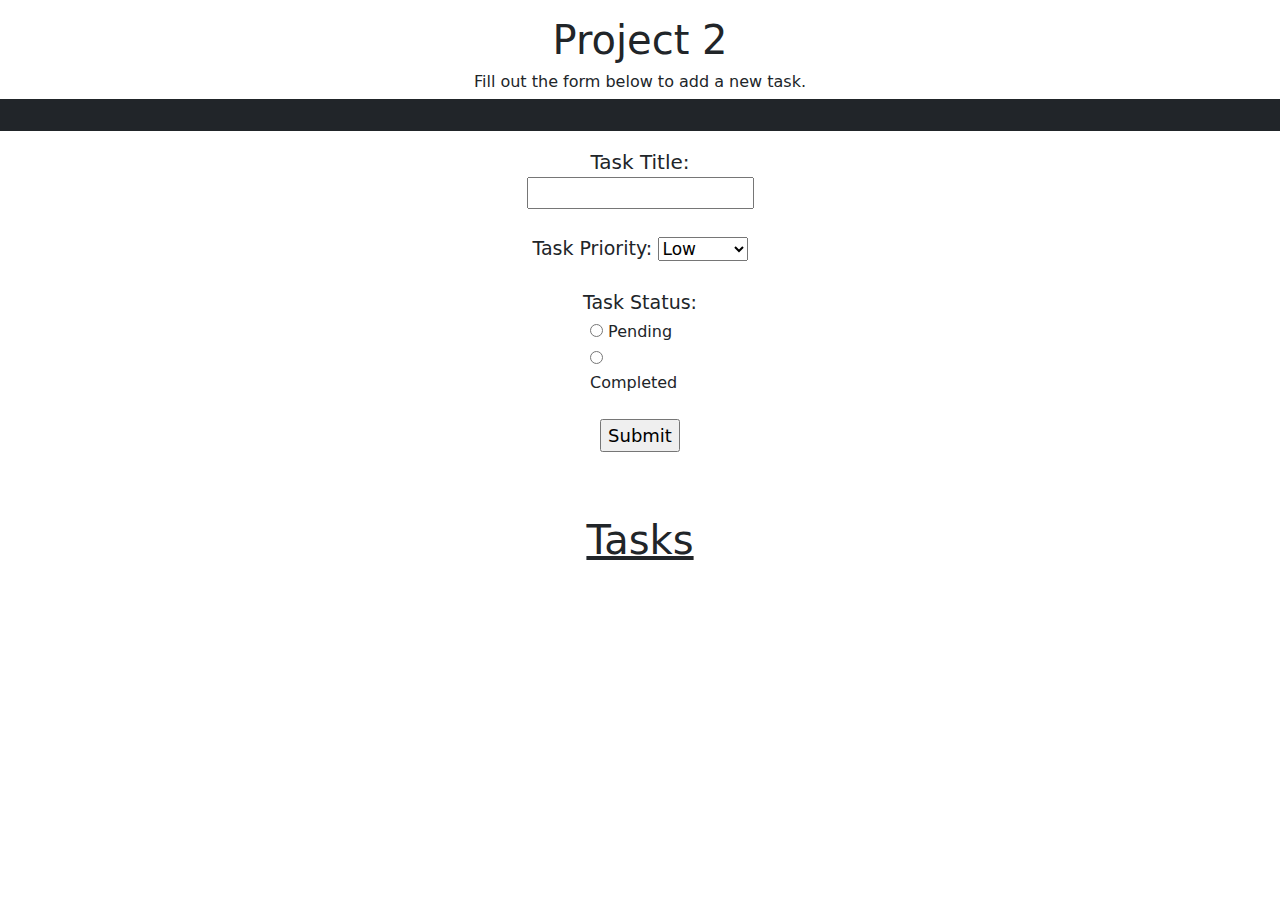
==== Assignment02/index.html @ 1e1f1abd "Project 2 upload" ====
<!DOCTYPE html>
<html>
	<head>
 <meta charset="utf-8">
  <meta name="viewport" content="width=device-width, initial-scale=1">
  <link href="https://cdn.jsdelivr.net/npm/bootstrap@5.2.3/dist/css/bootstrap.min.css" rel="stylesheet">
  <link href='P2CSS.css' rel='stylesheet' type='text/css'>
  <script src="https://cdn.jsdelivr.net/npm/bootstrap@5.2.3/dist/js/bootstrap.bundle.min.js"></script>
  <script src="P2Script.js"></script>

		<title> To Do List </title>

	</head>

	<body>


		<div class="container-fluid mt-3">
  <h1 style="text-align: center;">Project 2</h1>
  <h6 style="text-align: center;">Fill out the form below to add a new task.</h6>
  <div class="row">
    <div class="col p-3 bg-dark text-white"></div>
    <div class="col p-3 bg-dark text-white"></div>
    <div class="col p-3 bg-dark text-white"></div>
  </div>
  <div class="row"> 
    <div class="col p-3"></div>
    <div class="col p-3" style="text-align: center;">
		
		<!-- FORM -->    

  <form id="newTask">
  	<span style="font-size: 17px">
  <label for="taskTitle" style="text-align: left; font-size: 20px">Task Title:</label><br>
  <input type="text" id="tasktitle" name="tasktitle"><br><br>


  <label for="taskPriority" style="font-size: 19px">Task Priority:</label>
  <select name="taskPriority" id="taskPriority">


    <option value="Low Priority">Low</option>
    <option value="Medium Priority">Medium</option>
    <option value="High Priority">High</option>
  </select>

  <br><br><label style="font-size: 19px">Task Status:</label><br>
 
 </span>

<div id="container">
  <label class="radio">
    <input type="radio" id="pending" name="stats" value="Pending">
    Pending
  </label><br>
  <label class="radio">
    <input type="radio" id="completed" name="stats" value="Completed"> Completed
  </label>
</div>


  <div style= "text-align: center;"><br>
  <input type="submit" value="Submit" style="font-size: 18px">
  </div>
</form> 
    </div>

<!-- END OF FORM -->   


    <div class="col p-3"></div>
  </div>

  <div class="row">
    <div class="col p-3"> </div>
  </div>

  <div class="row">
      <div class="col p-3"> </div>
      <div class="col p-3" style="text-align: center;">



<h1><u> Tasks </u></h1><br>
		<ul id="tasks_list" style="font-size: 20px">
		</ul>


  	</div>
  	<div class="col p-3"></div>
	</div>


	</body>
</html>
---- Assignment02/P2CSS.css ----
input[type=radio]{
   
    margin-top: 0.45em;
    
    
  }

  .TLtitle{
    font-size: 24px;
    text-align: center;
  }

  #container {
  text-align: left;
  width: 100px;
  margin: auto;
}
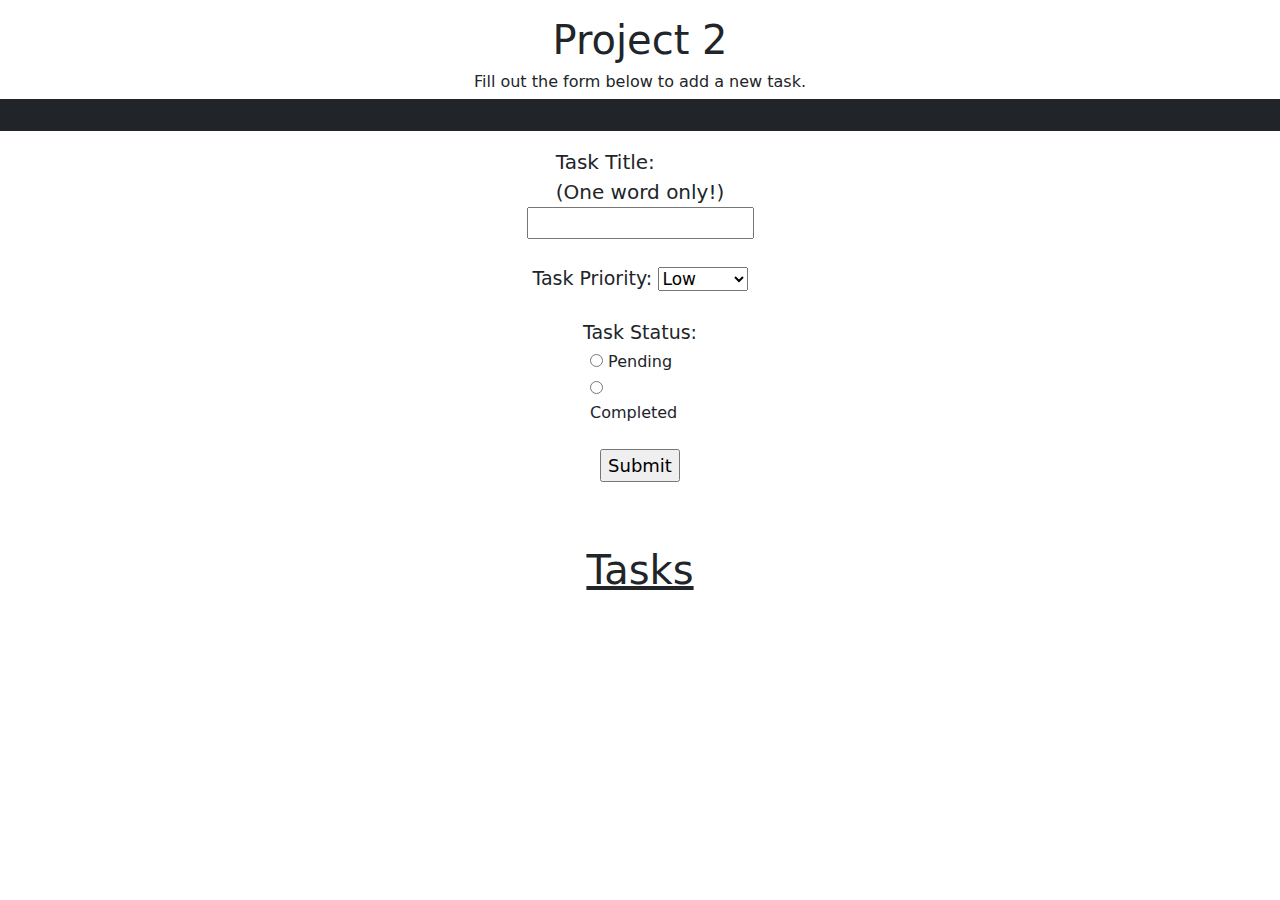
==== commit d8015029: "Update index.html" ====
--- a/Assignment02/index.html
+++ b/Assignment02/index.html
@@ -31,7 +31,7 @@
 
   <form id="newTask">
   	<span style="font-size: 17px">
-  <label for="taskTitle" style="text-align: left; font-size: 20px">Task Title:</label><br>
+  <label for="taskTitle" style="text-align: left; font-size: 20px">Task Title:<br>(One word only!)</label><br>
   <input type="text" id="tasktitle" name="tasktitle"><br><br>
 
 
@@ -92,4 +92,4 @@
 
 
 	</body>
-</html>+</html>
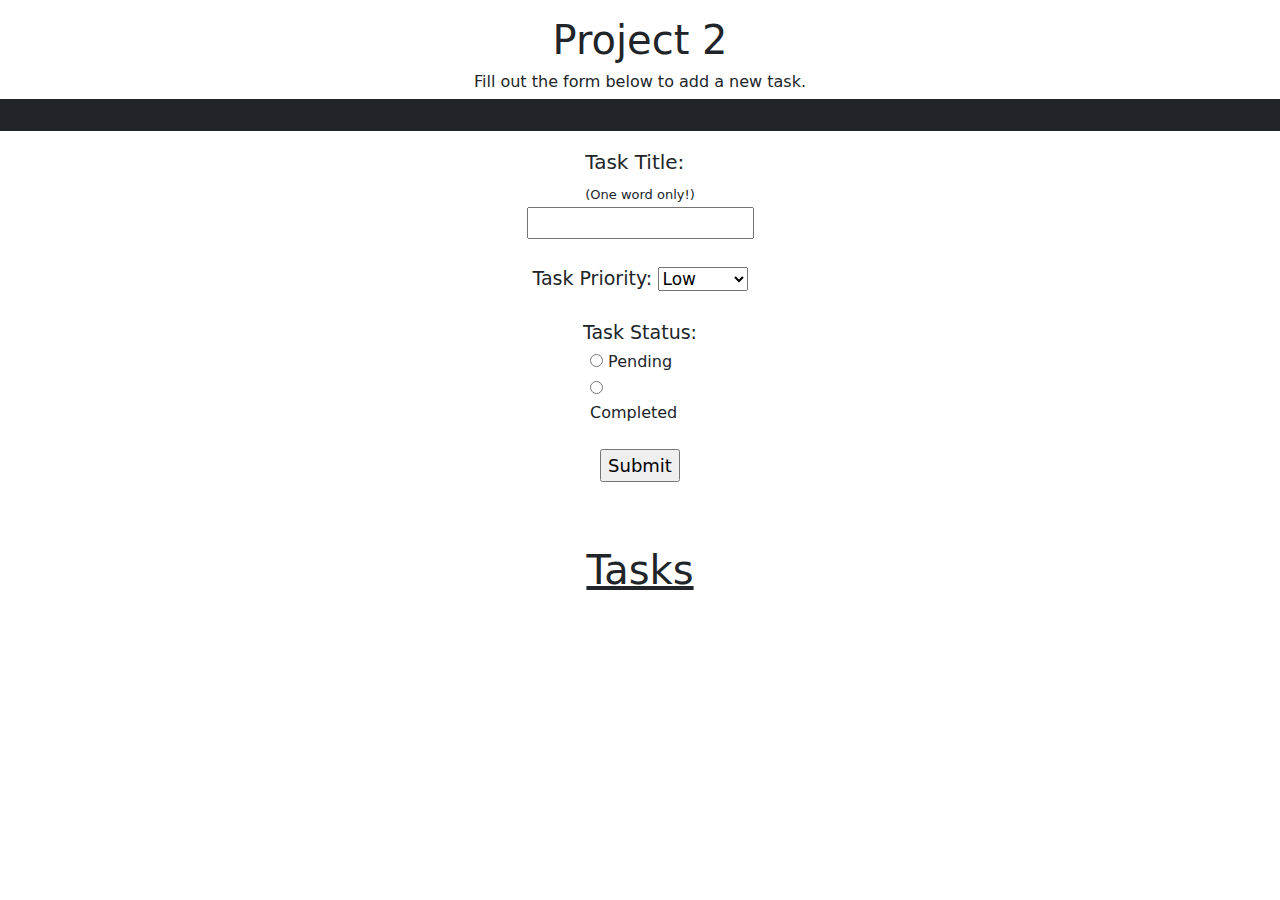
==== commit 2ef37ac0: "Update index.html" ====
--- a/Assignment02/index.html
+++ b/Assignment02/index.html
@@ -31,7 +31,7 @@
 
   <form id="newTask">
   	<span style="font-size: 17px">
-  <label for="taskTitle" style="text-align: left; font-size: 20px">Task Title:<br>(One word only!)</label><br>
+  <label for="taskTitle" style="text-align: left; font-size: 20px">Task Title:<br><span style=" font-size: 13px">(One word only!)<span></label><br>
   <input type="text" id="tasktitle" name="tasktitle"><br><br>
 
 
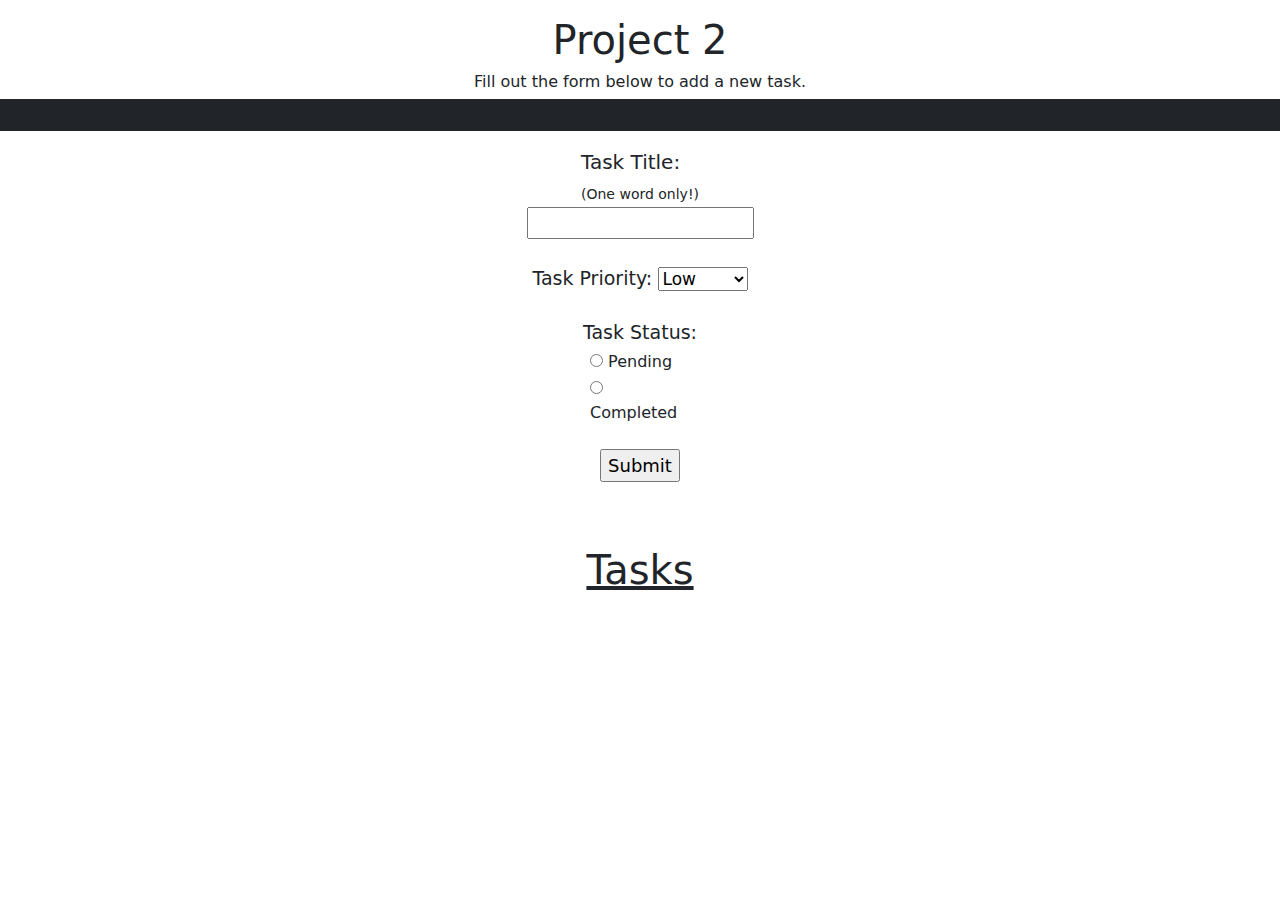
==== commit 7394d264: "Update index.html" ====
--- a/Assignment02/index.html
+++ b/Assignment02/index.html
@@ -31,7 +31,7 @@
 
   <form id="newTask">
   	<span style="font-size: 17px">
-  <label for="taskTitle" style="text-align: left; font-size: 20px">Task Title:<br><span style=" font-size: 13px">(One word only!)<span></label><br>
+  <label for="taskTitle" style="text-align: left; font-size: 20px">Task Title:<br><span style=" font-size: 14px">(One word only!)<span></label><br>
   <input type="text" id="tasktitle" name="tasktitle"><br><br>
 
 
